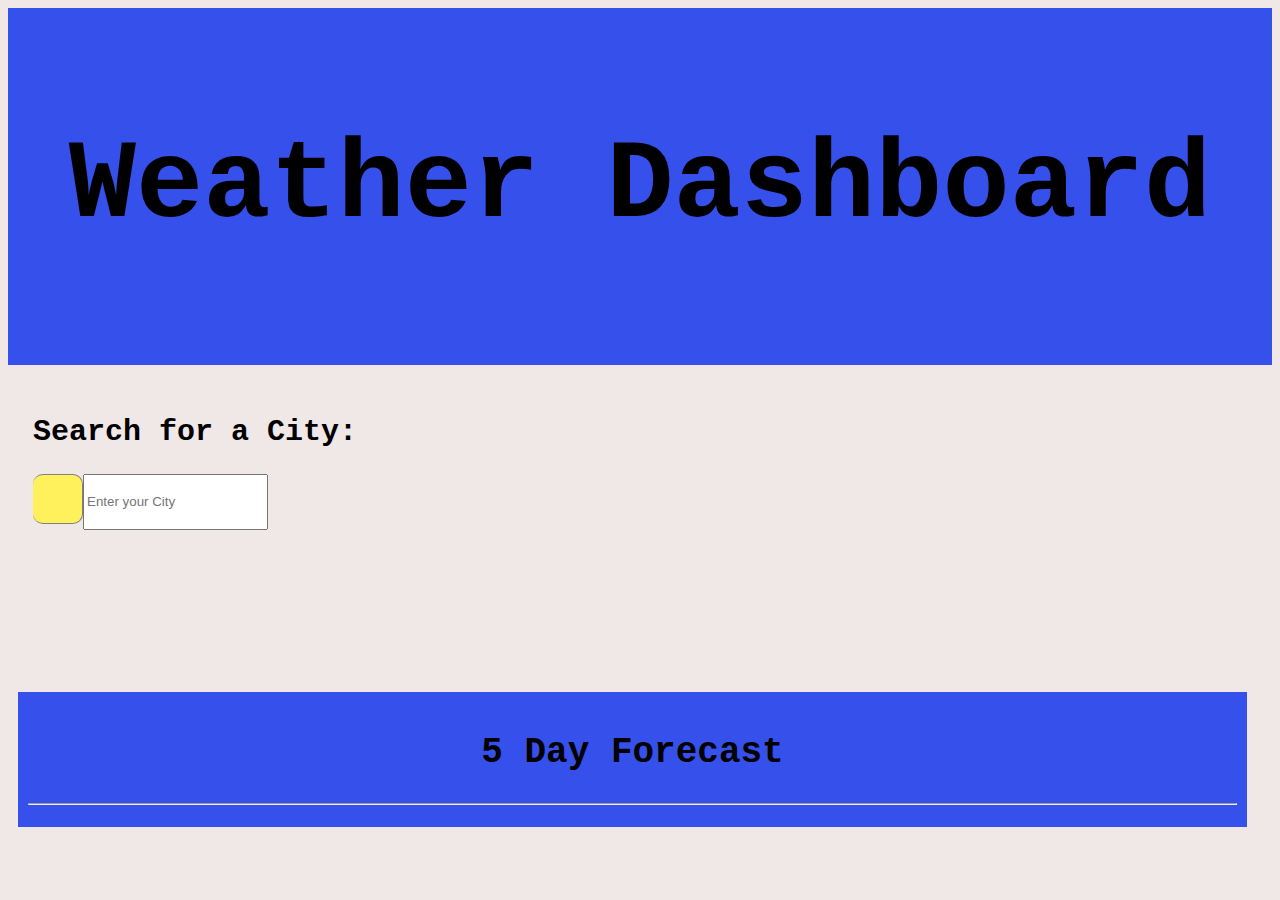
==== index.html @ 7518ef47 "changed file name to index.html" ====
<!DOCTYPE html>
<html lang="en">

<head>
  <meta charset="UTF-8">
  <meta name="viewport" content="width=device-width, initial-scale=1.0">
  <title>Weather Dashboard</title>
  
  <link href="https://cdn.jsdelivr.net/npm/bootstrap@5.0.0-beta1/dist/css/bootstrap.min.css" rel="stylesheet"
    integrity="sha384-giJF6kkoqNQ00vy+HMDP7azOuL0xtbfIcaT9wjKHr8RbDVddVHyTfAAsrekwKmP1" crossorigin="anonymous">
  <link href="weather1.css" rel="stylesheet">
  <link rel="preconnect" href="https://fonts.gstatic.com">
  <link href="https://fonts.googleapis.com/css2?family=Noto+Sans+HK:wght@100&display=swap" rel="stylesheet">
  <link rel="stylesheet" href="https://use.fontawesome.com/releases/v5.8.1/css/all.css"
    integrity="sha384-50oBUHEmvpQ+1lW4y57PTFmhCaXp0ML5d60M1M7uH2+nqUivzIebhndOJK28anvf" crossorigin="anonymous" />
</head>

<body>
  <header>
    <h1><strong>Weather Dashboard</strong></h1>
  </header>

  <div class="container-fluid">
    <div class="row">
      <div class="col-3 searchCont">
        <h2>Search for a City:</h2>

        <div class="input-group mb-3">
          <input id="cityInput" type="text" class="form-control" placeholder="Enter your City" aria-label="CityName"
            aria-describedby="basic-addon1">
          <button id="searchButton"><i class="fab fa-searchengine"></i></button>
        </div>

        <ul id="searchedCities" class="list-group something"></ul>

      </div>

      <div class="col-9 currentDay">
        <div class="card" style="width: 100%;">
          <div class="card-body">
     
     
            <h4 id="cityTitle" class="card-title"></h4>
            <img id="weatherIcon" src=""/>
            <p id="currentDate" class="card-text"></p>
            <p id="temperature" class="card-text"></p>
            <p id="humidity" class="card-text"></p>
            <p id="wind" class="card-text"></p>
            <p id="uvin" class="card-text"></p>
          </div>
        </div>
        <br>
        <div class="row fiveday">
          <h2>5 Day Forecast</h2>
          <hr>
          <div class="card-group" id="fiveDay"> </div>

       
        <script src="weather1.js"></script>
        <script src="https://cdnjs.cloudflare.com/ajax/libs/moment.js/2.24.0/moment.min.js"></script>

        
        
  
</body>

</html>
---- weather1.css ----
body {
    font-size: 20px;
    font-family:'Cambria', Courier, monospace;
    background-color: rgb(240, 231, 231);
    font-weight: 200;

}

header {
    background: rgb(53, 80, 235);
    font-size: 42pt;
    color:black;
    padding:40px;
    text-align: center;
    font-weight: 900;
}


.container-fluid {
    margin-right: 15px;
}

.searchCont {
    padding: 25px;
    
}

#cityInput {
    height: 50px;
}

#searchButton {
    background-color: rgb(255, 241, 91);
    border-radius: 10px;
    width: 50px;
    height: 50px;
}

#searchButton:hover {
    transform: scale(1.1);
    background-color:rgb(248, 231, 42);
}

.currentDay {
    padding: 10px;
    margin-top: 15px;
}


.fiveday {
    text-align: center;
    background-color: rgb(53, 80, 235);
    padding: 10px;
    font-size: 18pt;
}

h3 {
    padding-bottom: 5px;
}

button {
    float: left;
    width: 20%;
    padding:  10px;
    background: rgb(255, 228, 46);
    color: white;
    font-size: 14px;
    border:1px solid grey;
    border-left: none;
    cursor: pointer;
    margin:0;
}

button:hover {
    transform: scale(1.1);
    background:rgb(241, 228, 46);
}
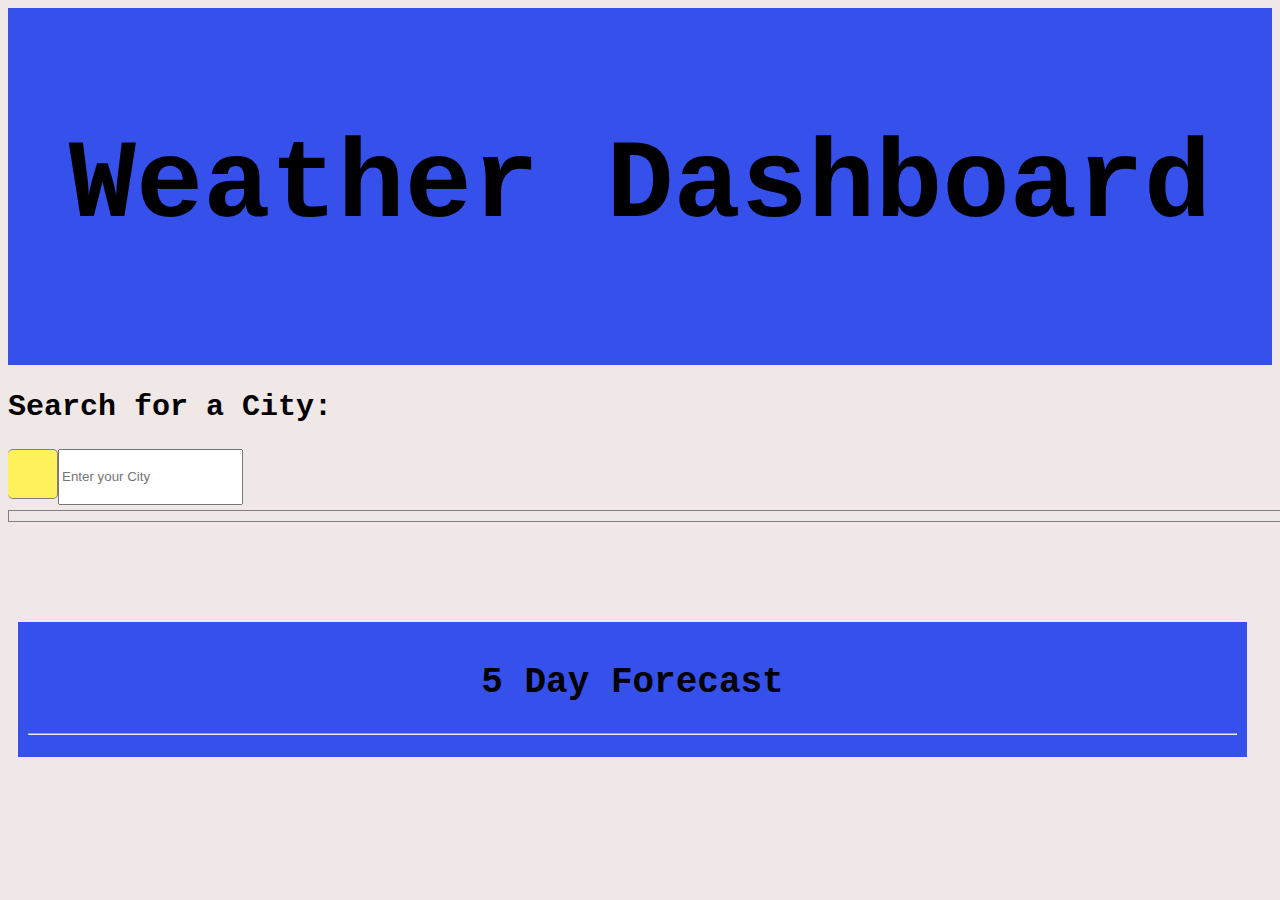
==== commit 8be95e15: "styling tweaks folder/file structure deletions" ====
--- a/index.html
+++ b/index.html
@@ -22,7 +22,7 @@
 
   <div class="container-fluid">
     <div class="row">
-      <div class="col-3 searchCont">
+      <div class="col-3" searchCont>
         <h2>Search for a City:</h2>
 
         <div class="input-group mb-3">
--- a/weather1.css
+++ b/weather1.css
@@ -3,6 +3,7 @@
     font-family:'Cambria', Courier, monospace;
     background-color: rgb(240, 231, 231);
     font-weight: 200;
+    overflow: scroll;
 
 }
 
@@ -22,6 +23,9 @@
 
 .searchCont {
     padding: 25px;
+    height: 200vh;
+    position: fixed;
+    color:rgb(53, 80, 235)
     
 }
 
@@ -29,9 +33,20 @@
     height: 50px;
 }
 
+#searchedCities {
+ height: auto;
+border: 1px solid gray;
+padding: 5px;
+width: 100%;
+margin-bottom: 5px;
+margin-top: 5px;
+position: absolute;
+
+}
+
 #searchButton {
     background-color: rgb(255, 241, 91);
-    border-radius: 10px;
+    border-radius: 5px;
     width: 50px;
     height: 50px;
 }
